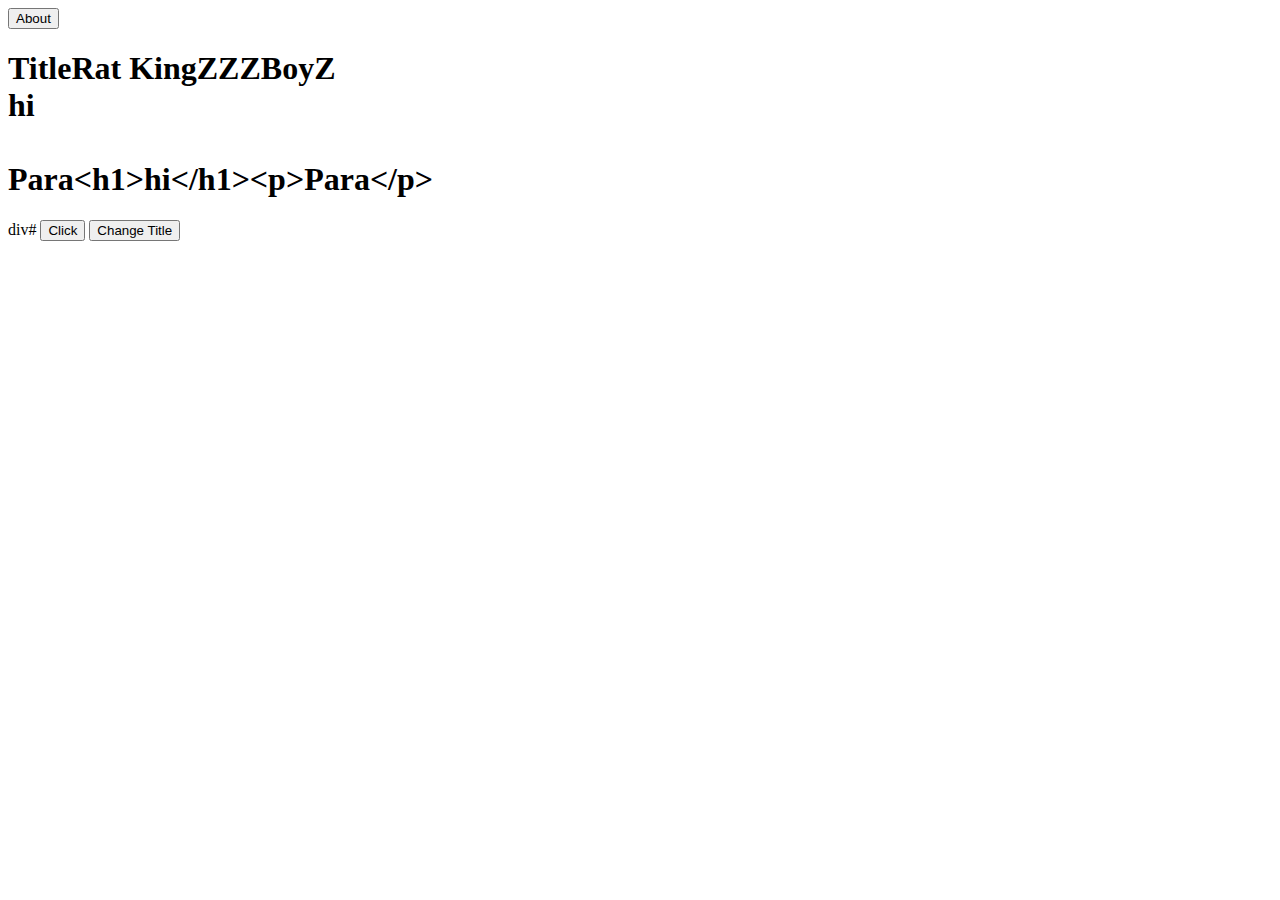
==== lesson8/index.html @ 5912f8d9 "added lesson 8" ====
<!DOCTYPE html>
<html lang="en">
<head>
    <meta charset="UTF-8">
    <meta name="viewport" content="width=device-width, initial-scale=1.0">
    <title>Lesson 8</title>
</head>
<body>
    <a href="about.html">
        <button>About</button>
    </a>
    <h1 id="title">Title</h1>
    div#
    <button onclick="handleButtonClick()">Click</button>
    <button onclick="changeTitle()">Change Title</button>
    <script src="script.js"></script>
</body>
</html>
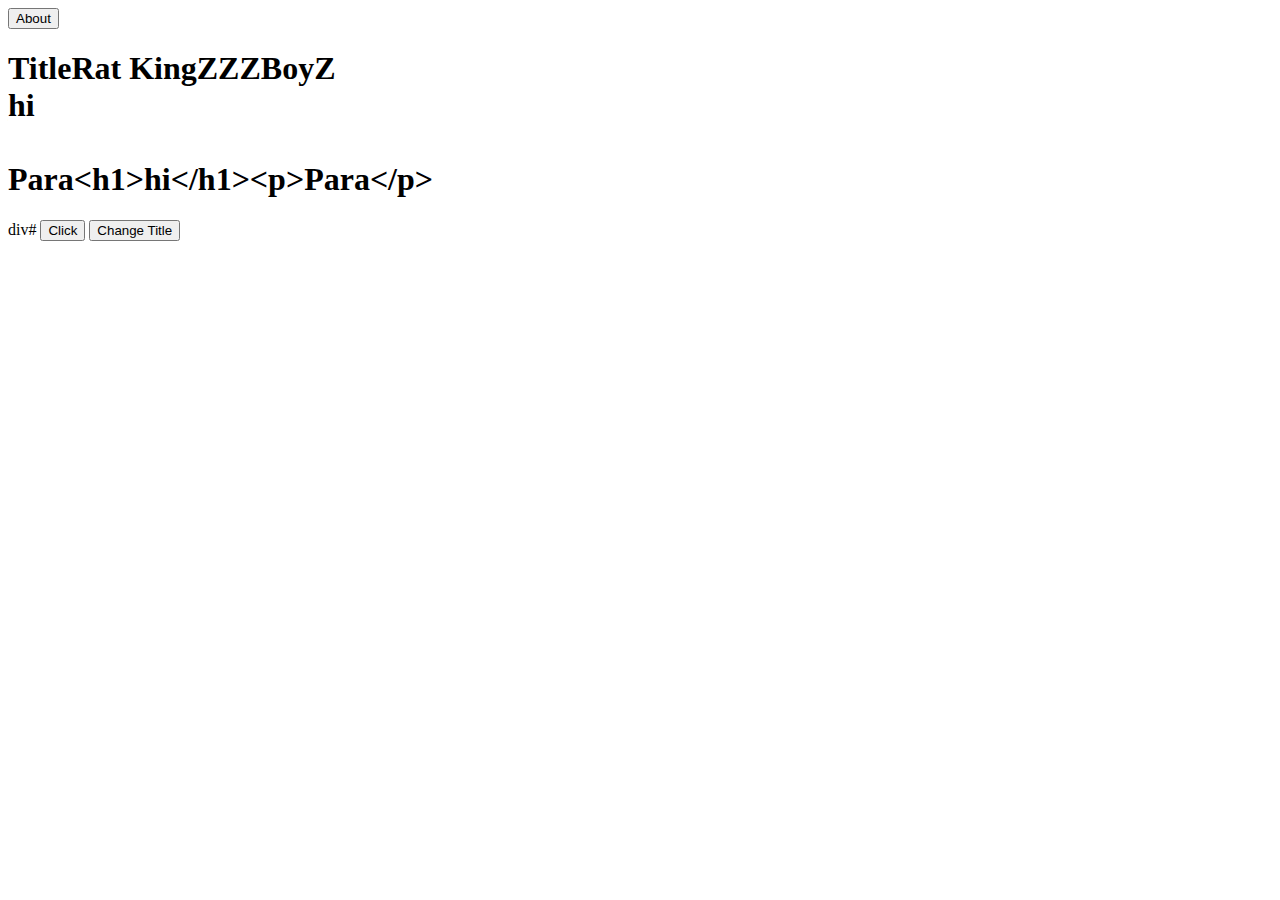
==== commit 0570dd3b: "updated lesson 8" ====
--- a/lesson8/index.html
+++ b/lesson8/index.html
@@ -6,7 +6,7 @@
     <title>Lesson 8</title>
 </head>
 <body>
-    <a href="about.html">
+    <a target="_blank" href="about.html">
         <button>About</button>
     </a>
     <h1 id="title">Title</h1>
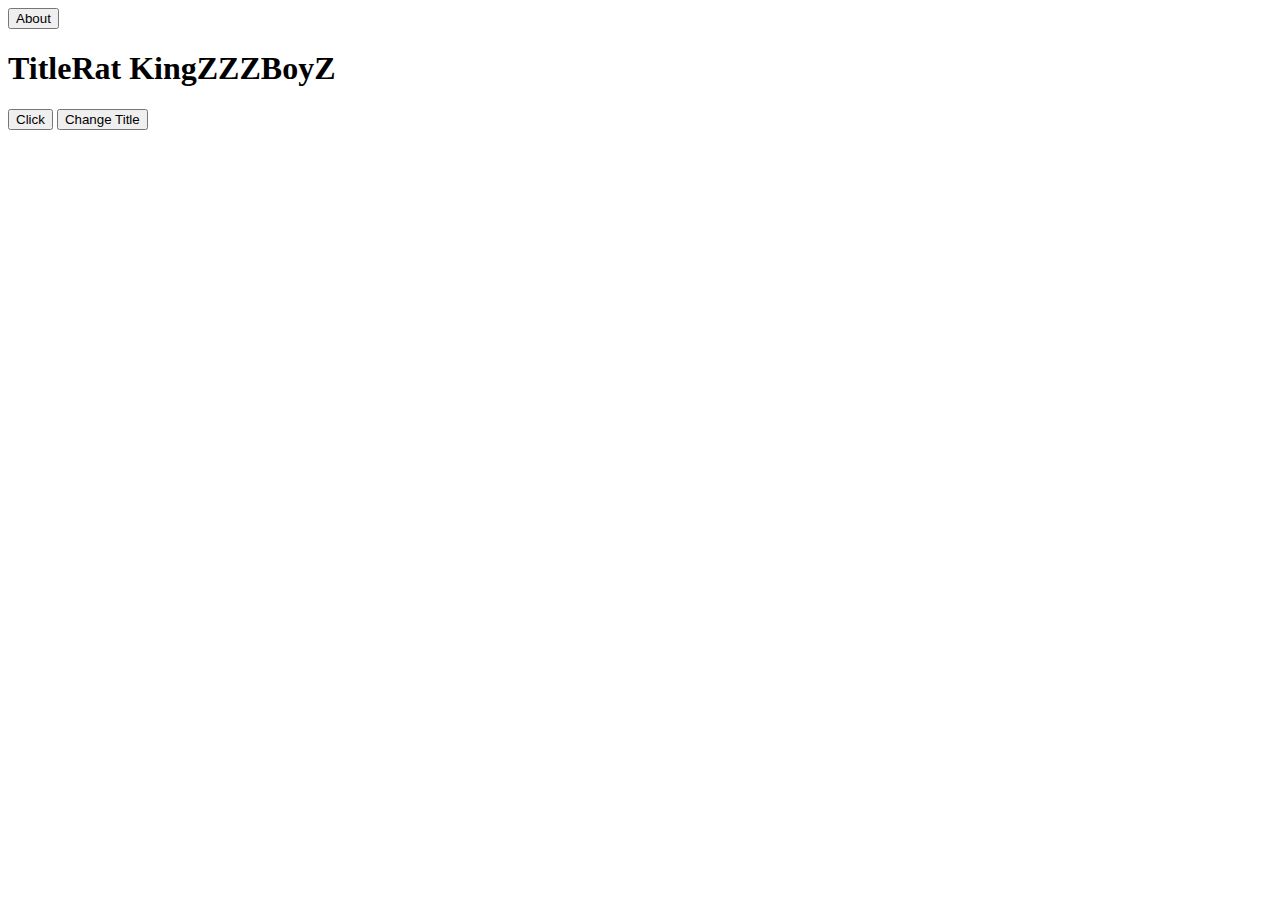
==== commit d2ac812b: "added lesson 9 css flexbox" ====
--- a/lesson8/index.html
+++ b/lesson8/index.html
@@ -10,7 +10,6 @@
         <button>About</button>
     </a>
     <h1 id="title">Title</h1>
-    div#
     <button onclick="handleButtonClick()">Click</button>
     <button onclick="changeTitle()">Change Title</button>
     <script src="script.js"></script>
